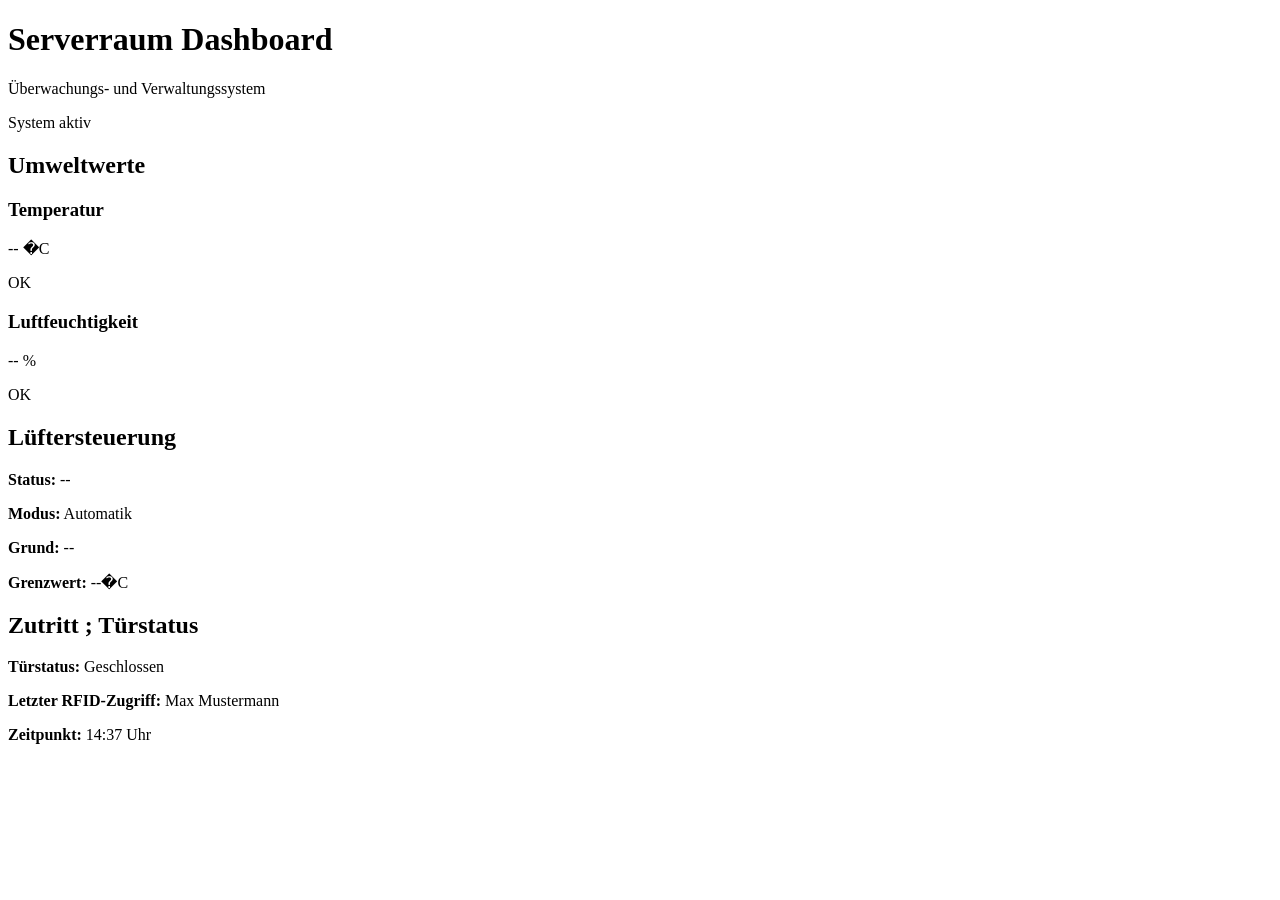
==== serverraumprojekt/templates/index.html @ 84ebf6fc "v4 mit richtiger Architektur So sollte es passen. läuft über mein server müsstest trotzdem dran komm" ====
<!DOCTYPE html>
<html lang="de">
<head>
    <meta charset="UTF-8">
    <title>Serverraum Dashboard</title>
    <link rel="stylesheet" href="/static/css/style.css">
</head>
<body>

<div class="dashboard">

    <div class="header">
        <div>
            <h1>Serverraum Dashboard</h1>
            <p>Überwachungs- und Verwaltungssystem</p>
        </div>

        <div class="header-status">
            <span>System aktiv</span>
        </div>
    </div>

    <div class="grid-container">

        <div class="card">
            <h2>Umweltwerte</h2>

            <div class="sensor-grid">

                <div class="sensor-box">
                    <h3>Temperatur</h3>
                    <p class="value" id="temperatur">-- �C</p>
                    <span class="badge">OK</span>
                </div>

                <div class="sensor-box">
                    <h3>Luftfeuchtigkeit</h3>
                    <p class="value" id="luftfeuchtigkeit">-- %</p>
                    <span class="badge">OK</span>
                </div>

            </div>
        </div>

        <div class="card">

            <h2>Lüftersteuerung</h2>

            <p>
                <strong>Status:</strong>
                <span id="motor-status">--</span>
            </p>

            <p>
                <strong>Modus:</strong>
                Automatik
            </p>

            <p>
                <strong>Grund:</strong>
                <span id="motor-grund">--</span>
            </p>

            <p>
                <strong>Grenzwert:</strong>
                <span id="grenzwert">--�C</span> 
            </p>

        </div>

        <div class="card wide">

            <h2>Zutritt ; Türstatus</h2>

            <p><strong>Türstatus:</strong> Geschlossen</p>

            <p>
                <strong>Letzter RFID-Zugriff:</strong>
                Max Mustermann
            </p>

            <p>
                <strong>Zeitpunkt:</strong>
                14:37 Uhr
            </p>

        </div>

    </div>

</div>

<script>

async function ladeDaten() {

    try {

        const antwort =
            await fetch("/api/sensordaten/?t=" + Date.now());

        const daten = await antwort.json();

        document.getElementById("temperatur").innerText =
            daten.temperatur + " °C";

        document.getElementById("luftfeuchtigkeit").innerText =
            daten.luftfeuchtigkeit + " %";

        document.getElementById("motor-status").innerText =
            daten.motor;

        document.getElementById("motor-grund").innerText =
            daten.motor_grund;

        document.getElementById("grenzwert").innerText =
            daten.grenzwert + " °C";

    }

    catch (fehler) {

        console.log("Fehler beim Laden:", fehler);

    }

}

ladeDaten();

setInterval(ladeDaten, 3000);

</script>

</body>
</html>
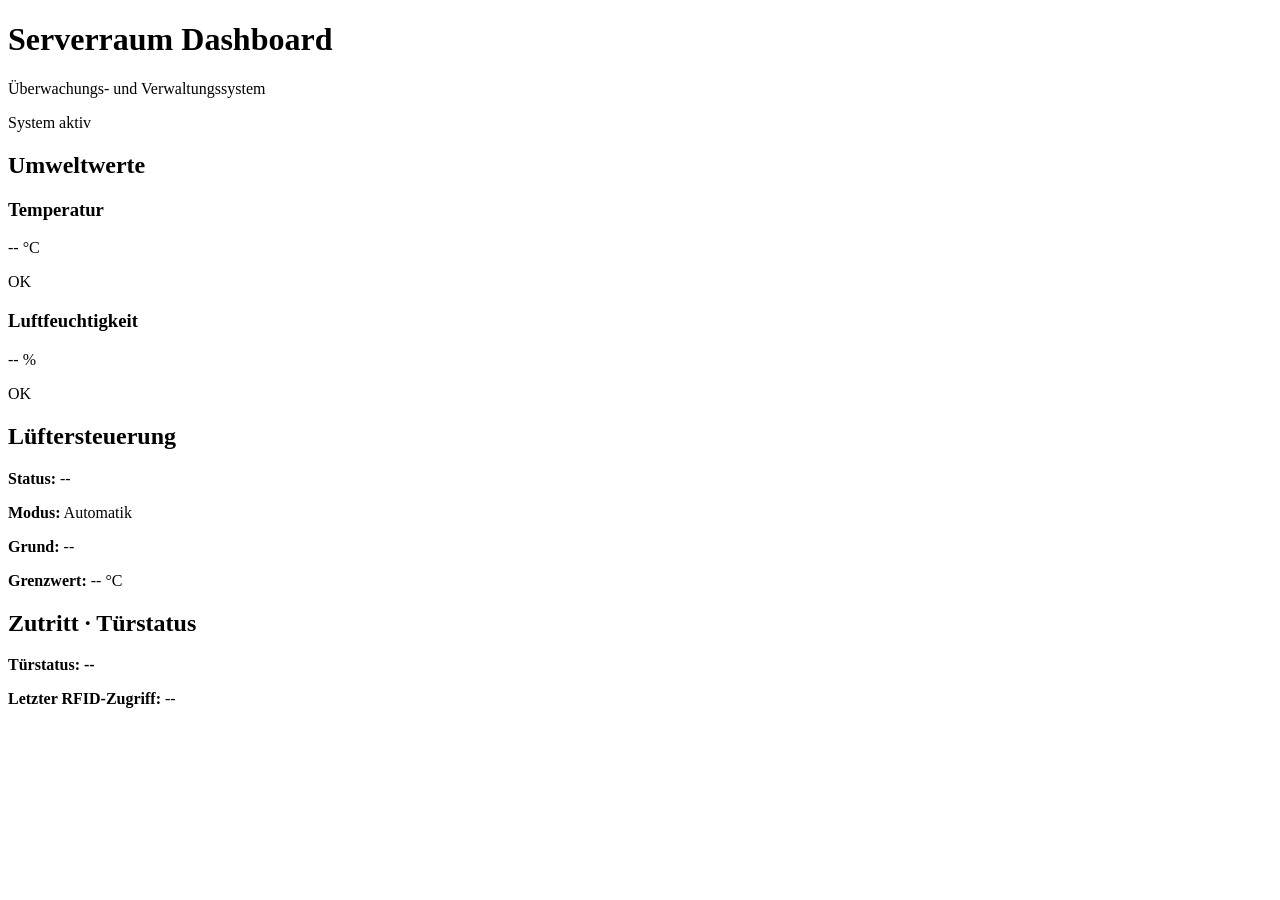
==== commit acc91897: "getestete version" ====
--- a/serverraumprojekt/templates/index.html
+++ b/serverraumprojekt/templates/index.html
@@ -14,7 +14,6 @@
             <h1>Serverraum Dashboard</h1>
             <p>Überwachungs- und Verwaltungssystem</p>
         </div>
-
         <div class="header-status">
             <span>System aktiv</span>
         </div>
@@ -22,15 +21,15 @@
 
     <div class="grid-container">
 
+        <!-- Umweltwerte -->
         <div class="card">
             <h2>Umweltwerte</h2>
-
             <div class="sensor-grid">
 
                 <div class="sensor-box">
                     <h3>Temperatur</h3>
-                    <p class="value" id="temperatur">-- �C</p>
-                    <span class="badge">OK</span>
+                    <p class="value" id="temperatur">-- °C</p>
+                    <span class="badge" id="badge-temp">OK</span>
                 </div>
 
                 <div class="sensor-box">
@@ -42,95 +41,77 @@
             </div>
         </div>
 
+        <!-- Lüftersteuerung -->
         <div class="card">
+            <h2>Lüftersteuerung</h2>
+            <p><strong>Status:</strong> <span id="motor-status">--</span></p>
+            <p><strong>Modus:</strong> Automatik</p>
+            <p><strong>Grund:</strong> <span id="motor-grund">--</span></p>
+            <p><strong>Grenzwert:</strong> <span id="grenzwert">--</span> °C</p>
+        </div>
 
-            <h2>Lüftersteuerung</h2>
+        <!-- Türstatus -->
+        <div class="card wide">
+            <h2>Zutritt · Türstatus</h2>
 
             <p>
-                <strong>Status:</strong>
-                <span id="motor-status">--</span>
+                <strong>Türstatus:</strong>
+                <span id="tuer-status" style="font-weight:bold;">--</span>
             </p>
 
             <p>
-                <strong>Modus:</strong>
-                Automatik
-            </p>
-
-            <p>
-                <strong>Grund:</strong>
-                <span id="motor-grund">--</span>
-            </p>
-
-            <p>
-                <strong>Grenzwert:</strong>
-                <span id="grenzwert">--�C</span> 
-            </p>
-
-        </div>
-
-        <div class="card wide">
-
-            <h2>Zutritt ; Türstatus</h2>
-
-            <p><strong>Türstatus:</strong> Geschlossen</p>
-
-            <p>
                 <strong>Letzter RFID-Zugriff:</strong>
-                Max Mustermann
-            </p>
-
-            <p>
-                <strong>Zeitpunkt:</strong>
-                14:37 Uhr
+                <span id="letzter-zugriff">--</span>
             </p>
 
         </div>
 
     </div>
-
 </div>
 
 <script>
-
 async function ladeDaten() {
-
     try {
-
-        const antwort =
-            await fetch("/api/sensordaten/?t=" + Date.now());
-
+        const antwort = await fetch("/api/sensordaten/?t=" + Date.now());
         const daten = await antwort.json();
 
+        // Umwelt
         document.getElementById("temperatur").innerText =
-            daten.temperatur + " °C";
+            daten.temperatur !== null ? daten.temperatur + " °C" : "-- °C";
+        document.getElementById("luftfeuchtigkeit").innerText =
+            daten.luftfeuchtigkeit !== null ? daten.luftfeuchtigkeit + " %" : "-- %";
 
-        document.getElementById("luftfeuchtigkeit").innerText =
-            daten.luftfeuchtigkeit + " %";
+        // Lüfter
+        document.getElementById("motor-status").innerText  = daten.motor      ?? "--";
+        document.getElementById("motor-grund").innerText   = daten.motor_grund ?? "--";
+        document.getElementById("grenzwert").innerText     = daten.grenzwert   ?? "--";
 
-        document.getElementById("motor-status").innerText =
-            daten.motor;
+        // Tür 
+        const tuerOffen = daten.tuer_offen;
+        const tuerEl    = document.getElementById("tuer-status");
 
-        document.getElementById("motor-grund").innerText =
-            daten.motor_grund;
+        if (tuerOffen === true) {
+            tuerEl.innerText  = "Geöffnet";
+            tuerEl.style.color ="#27ae60";
+        } else if (tuerOffen === false) {
+            tuerEl.innerText  = "Geschlossen";
+            tuerEl.style.color ="#e74c3c";
+        } else {
+            tuerEl.innerText  = "--";
+            tuerEl.style.color = "";
+        }
 
-        document.getElementById("grenzwert").innerText =
-            daten.grenzwert + " °C";
+        document.getElementById("letzter-zugriff").innerText =
+            daten.letzter_zugriff ?? "--";
 
+    } catch (fehler) {
+        console.log("Fehler beim Laden:", fehler);
     }
-
-    catch (fehler) {
-
-        console.log("Fehler beim Laden:", fehler);
-
-    }
-
 }
 
 ladeDaten();
-
-setInterval(ladeDaten, 3000);
-
+setInterval(ladeDaten, 1000);
 </script>
 
 </body>
-</html>+</html>
